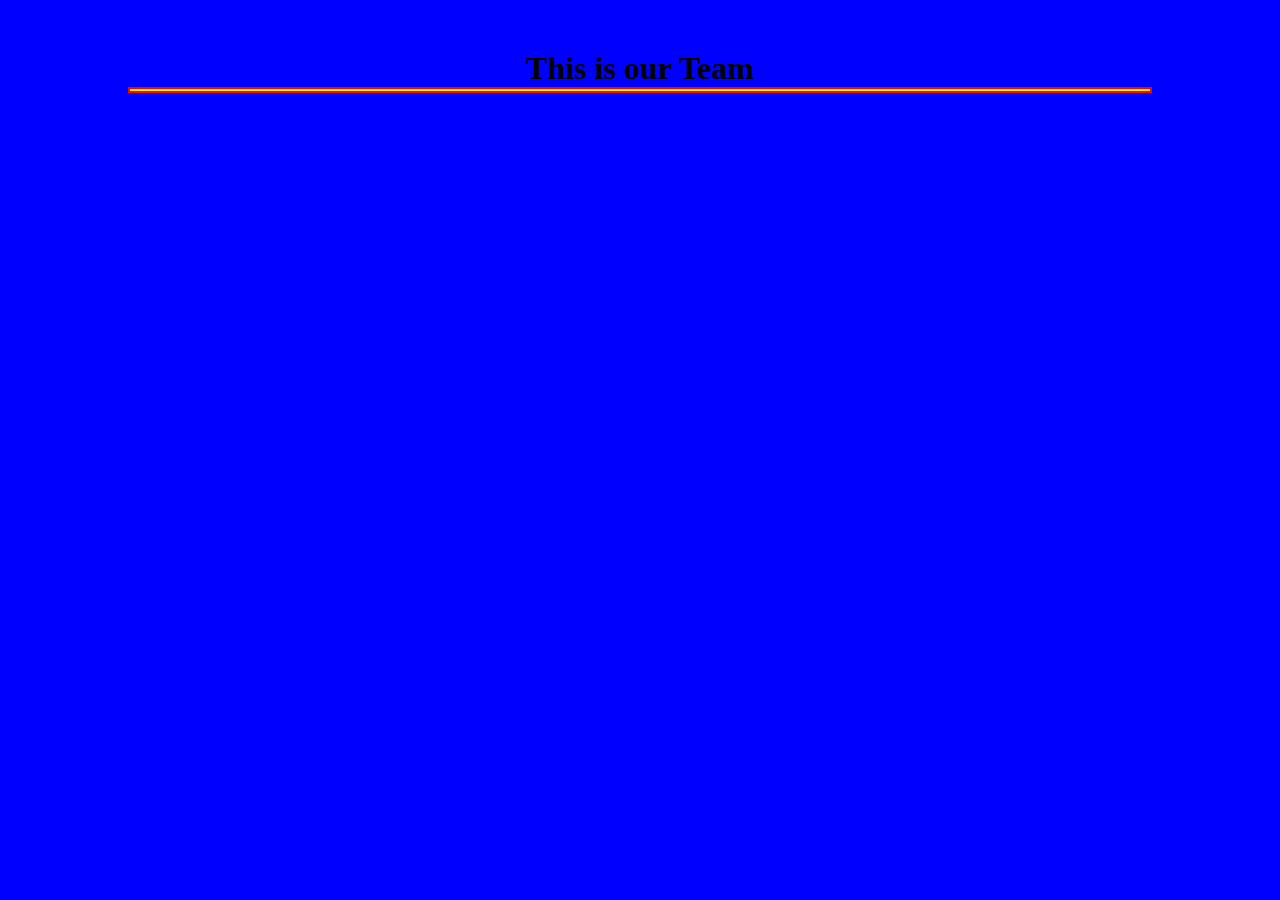
==== index.html @ 0725a00c "schaffolding exercise" ====
<!DOCTYPE html>
<html lang="en">
<head>
    <meta charset="UTF-8">
    <meta name="viewport" content="width=device-width, initial-scale=1.0">
    <title>DeveloperTeam</title>
    <link rel="stylesheet" href="css/style.css">
</head>
<body>

    <!-- main -->
    <main class="container">

        <!-- maintitle -->

        <h1>This is our Team</h1>

        <!-- row -->

            <div class="row">

                <!-- colums -->
                <div class="col">
                    
                    <!-- cards -->
                    <div class="cards">

                    </div>


                </div>





            </div>














    </main>














    
</body>
</html>
---- css/style.css ----
/* RESET */
* {
    margin: 0;
    padding: 0;
    box-sizing: border-box;
}

/* OTHER SETTINGS */

img { max-width: 100%;
      min-height: 300px;

}

body { 
    background-color: blue;
    font-family: Fredoka;
}

/* CONTAINER */

.container {

    width: 80%;
    margin: auto;
    text-align: center;
    padding-top: 50px;


}


.col {

    border: 2px solid red;
}

.cards {

    border: 1px solid yellow;
    background-color: aqua;
}
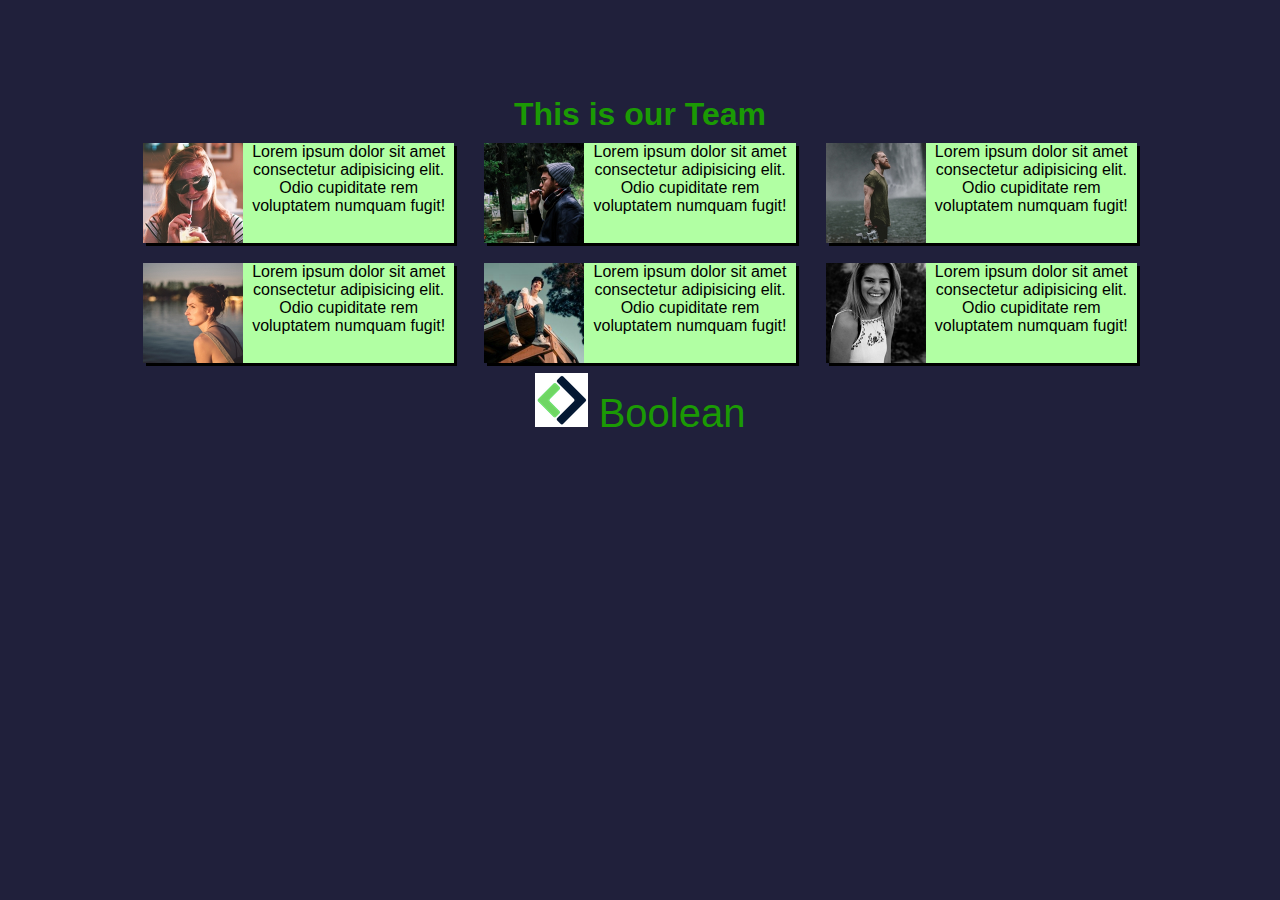
==== commit 4f01b551: "added all exercise" ====
--- a/index.html
+++ b/index.html
@@ -7,63 +7,91 @@
     <link rel="stylesheet" href="css/style.css">
 </head>
 <body>
+    
+
+    
 
     <!-- main -->
     <main class="container">
 
         <!-- maintitle -->
+        <div class="main-title">
 
-        <h1>This is our Team</h1>
+            <h1>This is our Team</h1>
+
+        </div>
+       
 
         <!-- row -->
+
+            <div class="row clearfix">
+
+                <!-- colums -->
+                <div class="col">
+
+                    <!-- cards -->
+                    <div class="cards">
+                        <img class="img-adapt" src="img/female1.png" alt="prima ragazza">
+                        <p>Lorem ipsum dolor sit amet consectetur adipisicing elit. Odio cupiditate rem voluptatem numquam fugit! </p>
+                    </div>
+                </div>
+
+                <div class="col">
+
+                    <div class="cards clearifix">
+                        <img src="img/male1.png" alt="prima ragazza">
+                        <p>Lorem ipsum dolor sit amet consectetur adipisicing elit. Odio cupiditate rem voluptatem numquam fugit! </p>
+                    </div>
+                </div>
+
+                <div class="col">
+                
+                    <div class="cards">
+                        <img src= "img/male2.png" alt="prima ragazza">
+                        <p>Lorem ipsum dolor sit amet consectetur adipisicing elit. Odio cupiditate rem voluptatem numquam fugit! </p>
+                    </div>
+                </div>
+
+            </div>
+
+            <!-- second row -->
 
             <div class="row">
 
                 <!-- colums -->
                 <div class="col">
-                    
+
                     <!-- cards -->
                     <div class="cards">
-
+                        <img class="img-adapt" src="img/female2.png" alt="prima ragazza">
+                        <p>Lorem ipsum dolor sit amet consectetur adipisicing elit. Odio cupiditate rem voluptatem numquam fugit! </p>
                     </div>
-
-
                 </div>
 
+                <div class="col">
 
+                    <div class="cards">
+                        <img src="img/male3.png" alt="prima ragazza">
+                        <p>Lorem ipsum dolor sit amet consectetur adipisicing elit. Odio cupiditate rem voluptatem numquam fugit! </p>
+                    </div>
+                </div>
 
-
+                <div class="col">
+                
+                    <div class="cards">
+                        <img src="img/female3.png" alt="prima ragazza">
+                        <p>Lorem ipsum dolor sit amet consectetur adipisicing elit. Odio cupiditate rem voluptatem numquam fugit! </p>
+                    </div>
+                </div>
 
             </div>
 
-
-
-
-
-
-
-
-
-
-
-
-
+            <footer>
+                <img src="img/logo copia.png" alt="">
+                <span>Boolean</span>
+            </footer>
 
     </main>
 
-
-
-
-
-
-
-
-
-
-
-
-
-
-    
 </body>
 </html>--- a/css/style.css
+++ b/css/style.css
@@ -1,42 +1,83 @@
 /* RESET */
 * {
+    padding: 0;
     margin: 0;
-    padding: 0;
     box-sizing: border-box;
 }
 
-/* OTHER SETTINGS */
+/* GENERAL SETTING */
 
-img { max-width: 100%;
-      min-height: 300px;
-
+img {
+    max-width: 100%;
 }
 
-body { 
-    background-color: blue;
-    font-family: Fredoka;
-}
-
-/* CONTAINER */
-
-.container {
-
-    width: 80%;
-    margin: auto;
-    text-align: center;
-    padding-top: 50px;
-
-
+body {
+    font-family: 'Fredoka', sans-serif;
+    background-color: rgb(32, 32, 59);
 }
 
 
+.container {
+    width: 80%;
+    margin: 0 auto;
+    text-align: center;
+}
+
+main {
+    padding-top: 6rem;
+}
+
+
+
+h1, h2, h3 { 
+    color: rgb(27, 154, 4);
+    
+  
+}
+
+.main-title, {
+    font-size: 1.2rem;
+    padding-bottom: 2rem;
+ 
+}
+
+
+/* COLUMNS */
+
 .col {
+    padding: 10PX 15px;
+    float: left;
+    width: calc(100% / 3);
+}
+   
 
-    border: 2px solid red;
+.col img {
+    height: 100px;
+    float: left;
+}
+
+.clearfix::after {
+    content: "";
+    clear: both;
+    display: table;
 }
 
 .cards {
+    background-color: rgb(177, 255, 163);
+    min-height: 100px;
+    float: left;
+    box-shadow: 3px 3px;
+}
 
-    border: 1px solid yellow;
-    background-color: aqua;
+
+footer {
+    padding: 4rem 0;
+    margin: auto;
+    width: auto;
+    line-height: normal;
+    vertical-align: middle;
+    font-size: 2.5rem;
+    padding-bottom: 2rem;
+    color: rgb(27, 154, 4);
+    vertical-align: middle;
 }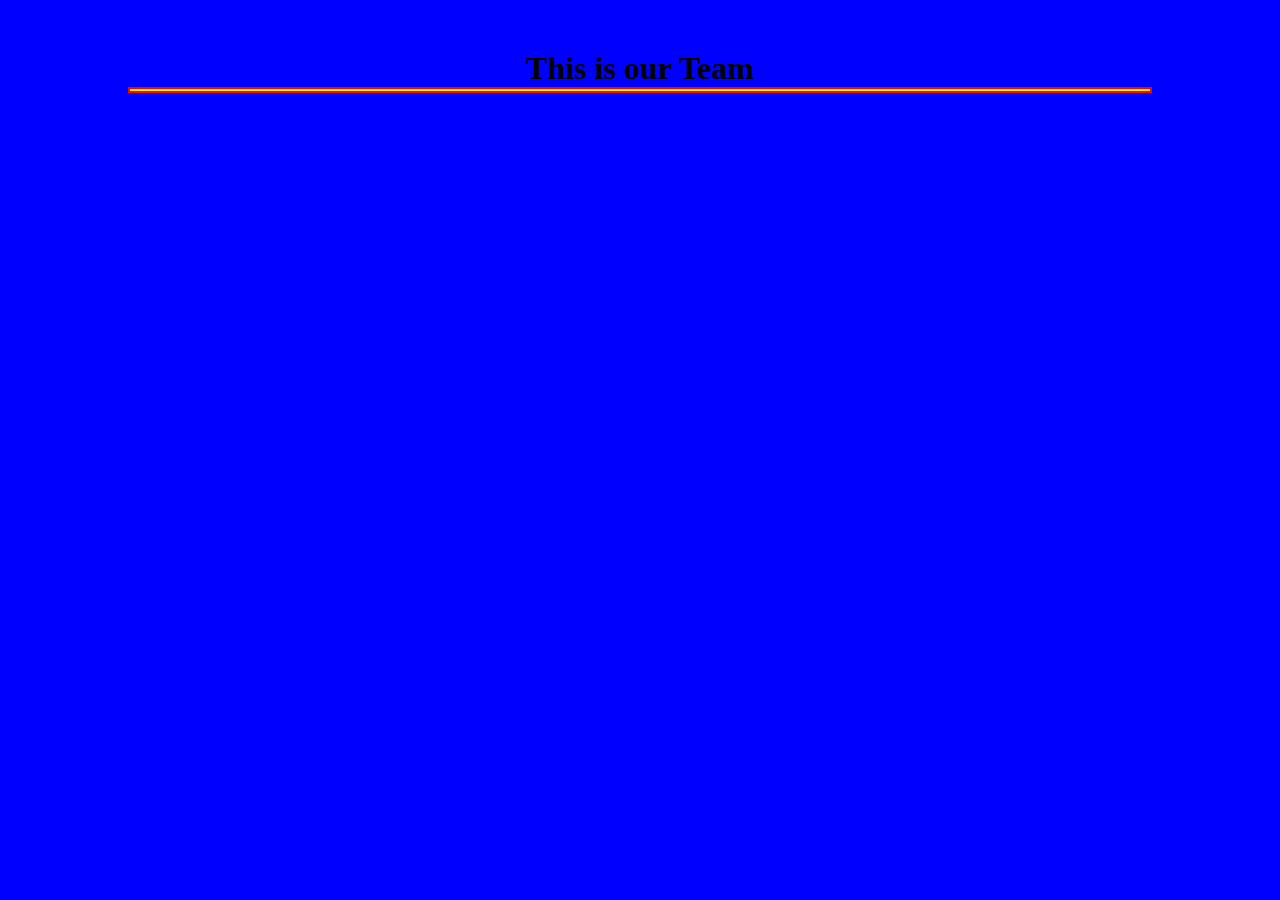
==== commit 52823d30: "Revert "added all exercise"" ====
--- a/index.html
+++ b/index.html
@@ -7,91 +7,63 @@
     <link rel="stylesheet" href="css/style.css">
 </head>
 <body>
-    
-
-    
 
     <!-- main -->
     <main class="container">
 
         <!-- maintitle -->
-        <div class="main-title">
 
-            <h1>This is our Team</h1>
-
-        </div>
-       
+        <h1>This is our Team</h1>
 
         <!-- row -->
-
-            <div class="row clearfix">
-
-                <!-- colums -->
-                <div class="col">
-
-                    <!-- cards -->
-                    <div class="cards">
-                        <img class="img-adapt" src="img/female1.png" alt="prima ragazza">
-                        <p>Lorem ipsum dolor sit amet consectetur adipisicing elit. Odio cupiditate rem voluptatem numquam fugit! </p>
-                    </div>
-                </div>
-
-                <div class="col">
-
-                    <div class="cards clearifix">
-                        <img src="img/male1.png" alt="prima ragazza">
-                        <p>Lorem ipsum dolor sit amet consectetur adipisicing elit. Odio cupiditate rem voluptatem numquam fugit! </p>
-                    </div>
-                </div>
-
-                <div class="col">
-                
-                    <div class="cards">
-                        <img src= "img/male2.png" alt="prima ragazza">
-                        <p>Lorem ipsum dolor sit amet consectetur adipisicing elit. Odio cupiditate rem voluptatem numquam fugit! </p>
-                    </div>
-                </div>
-
-            </div>
-
-            <!-- second row -->
 
             <div class="row">
 
                 <!-- colums -->
                 <div class="col">
-
+                    
                     <!-- cards -->
                     <div class="cards">
-                        <img class="img-adapt" src="img/female2.png" alt="prima ragazza">
-                        <p>Lorem ipsum dolor sit amet consectetur adipisicing elit. Odio cupiditate rem voluptatem numquam fugit! </p>
+
                     </div>
+
+
                 </div>
 
-                <div class="col">
 
-                    <div class="cards">
-                        <img src="img/male3.png" alt="prima ragazza">
-                        <p>Lorem ipsum dolor sit amet consectetur adipisicing elit. Odio cupiditate rem voluptatem numquam fugit! </p>
-                    </div>
-                </div>
 
-                <div class="col">
-                
-                    <div class="cards">
-                        <img src="img/female3.png" alt="prima ragazza">
-                        <p>Lorem ipsum dolor sit amet consectetur adipisicing elit. Odio cupiditate rem voluptatem numquam fugit! </p>
-                    </div>
-                </div>
+
 
             </div>
 
-            <footer>
-                <img src="img/logo copia.png" alt="">
-                <span>Boolean</span>
-            </footer>
+
+
+
+
+
+
+
+
+
+
+
+
 
     </main>
 
+
+
+
+
+
+
+
+
+
+
+
+
+
+    
 </body>
 </html>--- a/css/style.css
+++ b/css/style.css
@@ -1,83 +1,42 @@
 /* RESET */
 * {
+    margin: 0;
     padding: 0;
-    margin: 0;
     box-sizing: border-box;
 }
 
-/* GENERAL SETTING */
+/* OTHER SETTINGS */
 
-img {
-    max-width: 100%;
+img { max-width: 100%;
+      min-height: 300px;
+
 }
 
-body {
-    font-family: 'Fredoka', sans-serif;
-    background-color: rgb(32, 32, 59);
+body { 
+    background-color: blue;
+    font-family: Fredoka;
+}
+
+/* CONTAINER */
+
+.container {
+
+    width: 80%;
+    margin: auto;
+    text-align: center;
+    padding-top: 50px;
+
+
 }
 
 
-.container {
-    width: 80%;
-    margin: 0 auto;
-    text-align: center;
-}
+.col {
 
-main {
-    padding-top: 6rem;
-}
-
-
-
-h1, h2, h3 { 
-    color: rgb(27, 154, 4);
-    
-  
-}
-
-.main-title, {
-    font-size: 1.2rem;
-    padding-bottom: 2rem;
- 
-}
-
-
-/* COLUMNS */
-
-.col {
-    padding: 10PX 15px;
-    float: left;
-    width: calc(100% / 3);
-}
-   
-
-.col img {
-    height: 100px;
-    float: left;
-}
-
-.clearfix::after {
-    content: "";
-    clear: both;
-    display: table;
+    border: 2px solid red;
 }
 
 .cards {
-    background-color: rgb(177, 255, 163);
-    min-height: 100px;
-    float: left;
-    box-shadow: 3px 3px;
-}
 
-
-footer {
-    padding: 4rem 0;
-    margin: auto;
-    width: auto;
-    line-height: normal;
-    vertical-align: middle;
-    font-size: 2.5rem;
-    padding-bottom: 2rem;
-    color: rgb(27, 154, 4);
-    vertical-align: middle;
+    border: 1px solid yellow;
+    background-color: aqua;
 }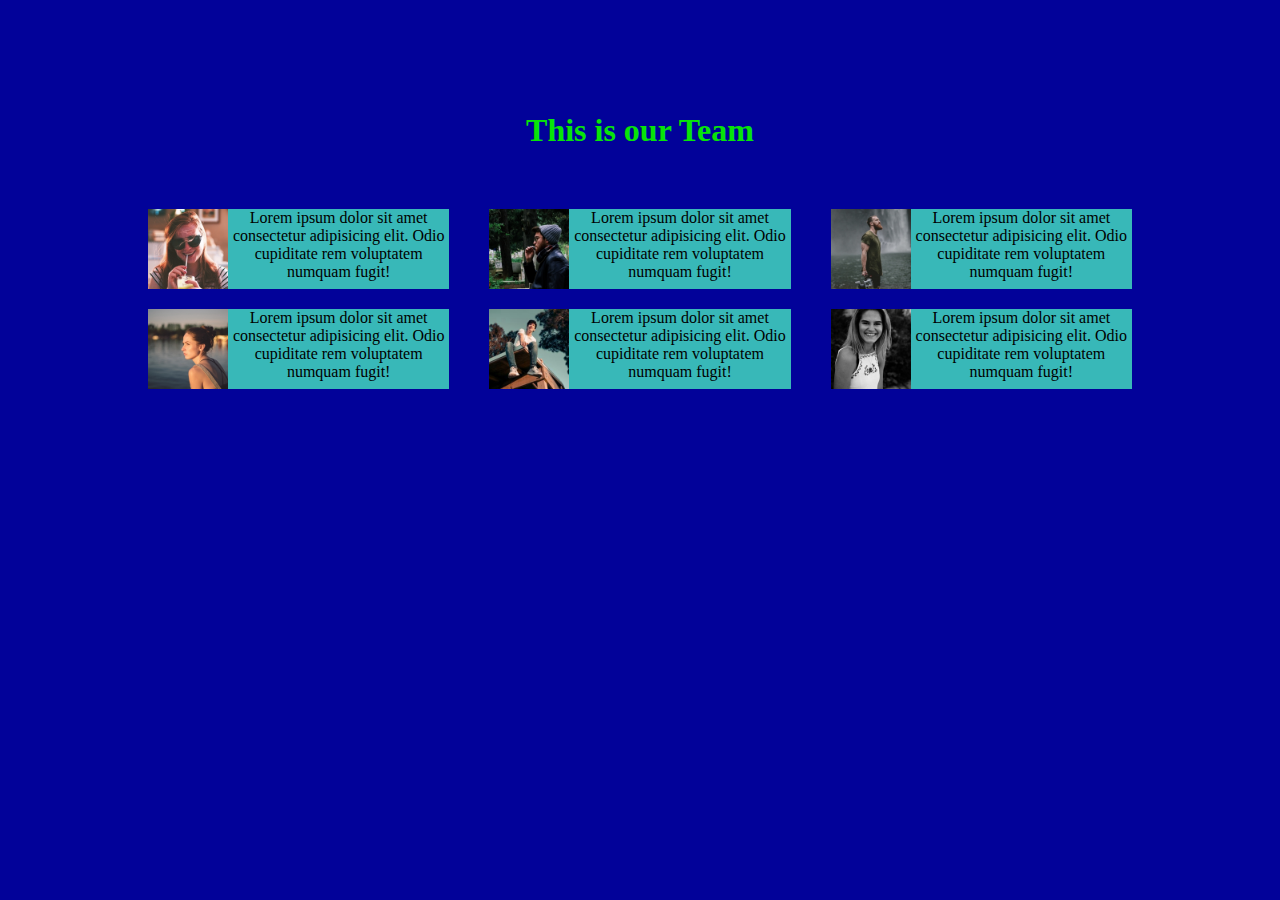
==== commit 4ae1e1cf: "hope now will be fine and visible" ====
--- a/index.html
+++ b/index.html
@@ -7,63 +7,85 @@
     <link rel="stylesheet" href="css/style.css">
 </head>
 <body>
+    
+
+    
 
     <!-- main -->
     <main class="container">
 
         <!-- maintitle -->
+        <div class="main-title">
 
-        <h1>This is our Team</h1>
+            <h1>This is our Team</h1>
+
+        </div>
+       
 
         <!-- row -->
+
+            <div class="row clearfix">
+
+                <div class="col">
+
+                    <!-- cards -->
+                    <div class="cards">
+                        <img class="img-adapt" src="img/female1.png" alt="prima ragazza">
+                        <p>Lorem ipsum dolor sit amet consectetur adipisicing elit. Odio cupiditate rem voluptatem numquam fugit! </p>
+                    </div>
+                </div>
+
+                <div class="col">
+
+                    <div class="cards clearifix">
+                        <img src="img/male1.png" alt="prima ragazza">
+                        <p>Lorem ipsum dolor sit amet consectetur adipisicing elit. Odio cupiditate rem voluptatem numquam fugit! </p>
+                    </div>
+                </div>
+
+                <div class="col">
+                
+                    <div class="cards">
+                        <img src= "img/male2.png" alt="prima ragazza">
+                        <p>Lorem ipsum dolor sit amet consectetur adipisicing elit. Odio cupiditate rem voluptatem numquam fugit! </p>
+                    </div>
+                </div>
+
+            </div>
+
+            <!-- second row -->
 
             <div class="row">
 
                 <!-- colums -->
                 <div class="col">
-                    
+
                     <!-- cards -->
                     <div class="cards">
-
+                        <img class="img-adapt" src="img/female2.png" alt="prima ragazza">
+                        <p>Lorem ipsum dolor sit amet consectetur adipisicing elit. Odio cupiditate rem voluptatem numquam fugit! </p>
                     </div>
-
-
                 </div>
 
+                <div class="col">
 
+                    <div class="cards">
+                        <img src="img/male3.png" alt="prima ragazza">
+                        <p>Lorem ipsum dolor sit amet consectetur adipisicing elit. Odio cupiditate rem voluptatem numquam fugit! </p>
+                    </div>
+                </div>
 
-
+                <div class="col">
+                
+                    <div class="cards">
+                        <img src="img/female3.png" alt="prima ragazza">
+                        <p>Lorem ipsum dolor sit amet consectetur adipisicing elit. Odio cupiditate rem voluptatem numquam fugit! </p>
+                    </div>
+                </div>
 
             </div>
 
+    </main>      
 
-
-
-
-
-
-
-
-
-
-
-
-
-    </main>
-
-
-
-
-
-
-
-
-
-
-
-
-
-
-    
 </body>
 </html>--- a/css/style.css
+++ b/css/style.css
@@ -7,36 +7,64 @@
 
 /* OTHER SETTINGS */
 
-img { max-width: 100%;
-      min-height: 300px;
+img { 
+    max-width: 100%;    
+}
 
+h1, h2, h2 {
+    color: rgb(8, 228, 8);
 }
 
 body { 
-    background-color: blue;
+    background-color: rgb(2, 2, 153);
     font-family: Fredoka;
+}
+
+main {padding-top: 7rem;}
+
+.main-title {
+    text-align: center;
+    font-weight: bold;
+    padding-bottom: 50px;
 }
 
 /* CONTAINER */
 
 .container {
+    width: 80%;
+    margin: 0 auto;
 
-    width: 80%;
-    margin: auto;
-    text-align: center;
-    padding-top: 50px;
+}
+
+/* COLUMS */
+
+.col {
+    padding: 10px 20px;
+    float: left;
+    width: calc(100% / 3);
+    
+    
+    
+}
+
+.cards img {
+    height: 80px;
+    float: left;
+ 
+  
+    
+}
+
+.clearfix::after {
+    content: "";
+    display: table;
+    clear: both;
+}
+
+.cards
+{ background-color: rgb(56, 184, 184);
+  min-height: 80px;
+  text-align: center;
 
 
 }
-
-
-.col {
-
-    border: 2px solid red;
-}
-
-.cards {
-
-    border: 1px solid yellow;
-    background-color: aqua;
-}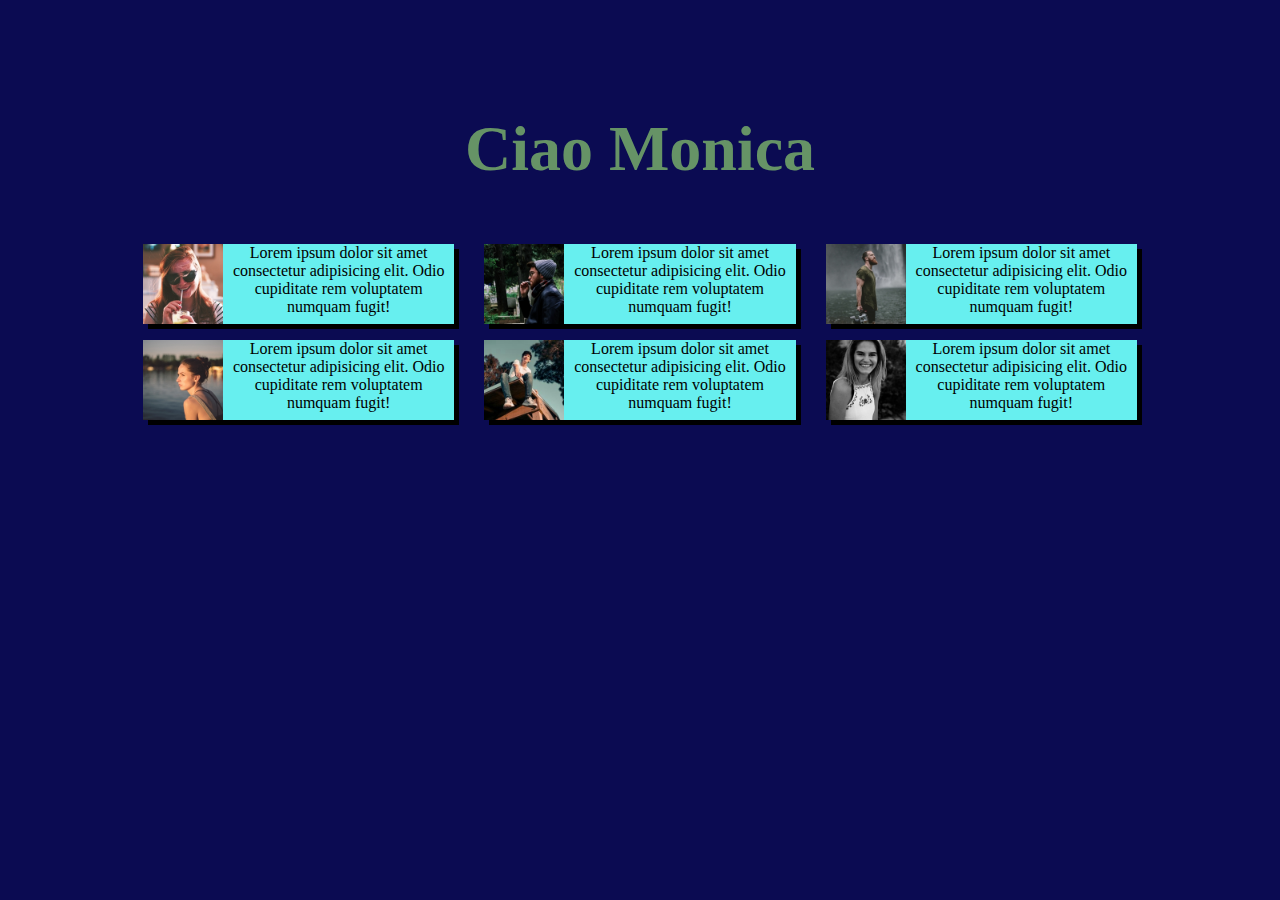
==== commit d0bdf0f2: "add: some attributes css" ====
--- a/index.html
+++ b/index.html
@@ -17,7 +17,7 @@
         <!-- maintitle -->
         <div class="main-title">
 
-            <h1>This is our Team</h1>
+            <h1>Ciao Monica</h1>
 
         </div>
        
--- a/css/style.css
+++ b/css/style.css
@@ -11,12 +11,12 @@
     max-width: 100%;    
 }
 
-h1, h2, h2 {
-    color: rgb(8, 228, 8);
+h1, h2, h3 {
+    color: rgb(102, 147, 102);
 }
 
 body { 
-    background-color: rgb(2, 2, 153);
+    background-color: rgb(11, 11, 82);
     font-family: Fredoka;
 }
 
@@ -24,7 +24,7 @@
 
 .main-title {
     text-align: center;
-    font-weight: bold;
+    font-size: 2rem;
     padding-bottom: 50px;
 }
 
@@ -42,6 +42,8 @@
     padding: 10px 20px;
     float: left;
     width: calc(100% / 3);
+    padding: 8px 15px;
+    
     
     
     
@@ -62,9 +64,9 @@
 }
 
 .cards
-{ background-color: rgb(56, 184, 184);
+{ background-color: rgb(103, 239, 239);
   min-height: 80px;
   text-align: center;
-
+  box-shadow: 5px 5px;
 
 }
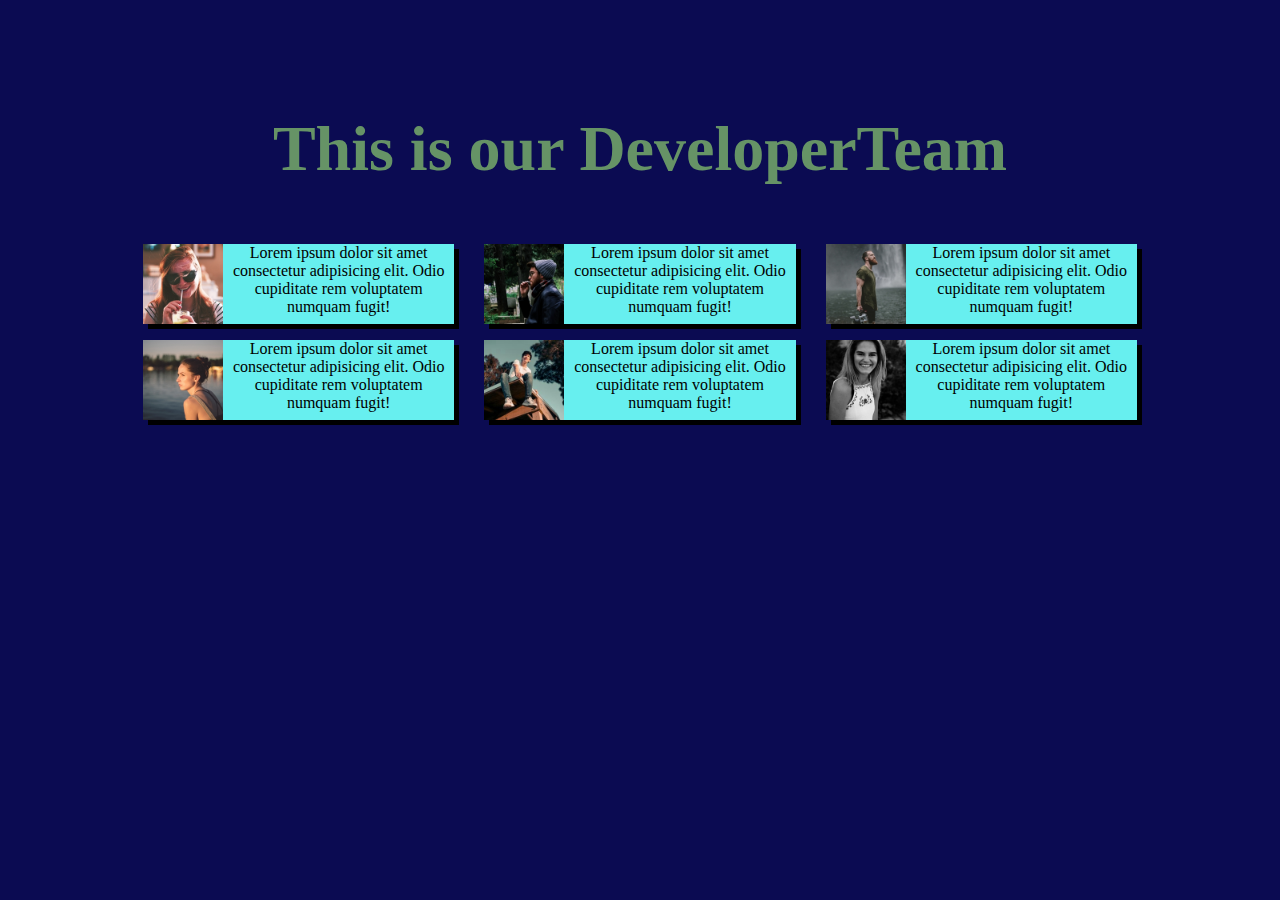
==== commit cee7d4f7: "Last Changement html css, end of exercise" ====
--- a/index.html
+++ b/index.html
@@ -17,7 +17,7 @@
         <!-- maintitle -->
         <div class="main-title">
 
-            <h1>Ciao Monica</h1>
+            <h1>This is our DeveloperTeam</h1>
 
         </div>
        
@@ -37,7 +37,7 @@
 
                 <div class="col">
 
-                    <div class="cards clearifix">
+                    <div class="cards">
                         <img src="img/male1.png" alt="prima ragazza">
                         <p>Lorem ipsum dolor sit amet consectetur adipisicing elit. Odio cupiditate rem voluptatem numquam fugit! </p>
                     </div>
--- a/css/style.css
+++ b/css/style.css
@@ -22,6 +22,7 @@
 
 main {padding-top: 7rem;}
 
+/* TITLE */
 .main-title {
     text-align: center;
     font-size: 2rem;
@@ -33,7 +34,6 @@
 .container {
     width: 80%;
     margin: 0 auto;
-
 }
 
 /* COLUMS */
@@ -43,18 +43,11 @@
     float: left;
     width: calc(100% / 3);
     padding: 8px 15px;
-    
-    
-    
-    
 }
 
 .cards img {
     height: 80px;
     float: left;
- 
-  
-    
 }
 
 .clearfix::after {
@@ -68,5 +61,4 @@
   min-height: 80px;
   text-align: center;
   box-shadow: 5px 5px;
-
 }
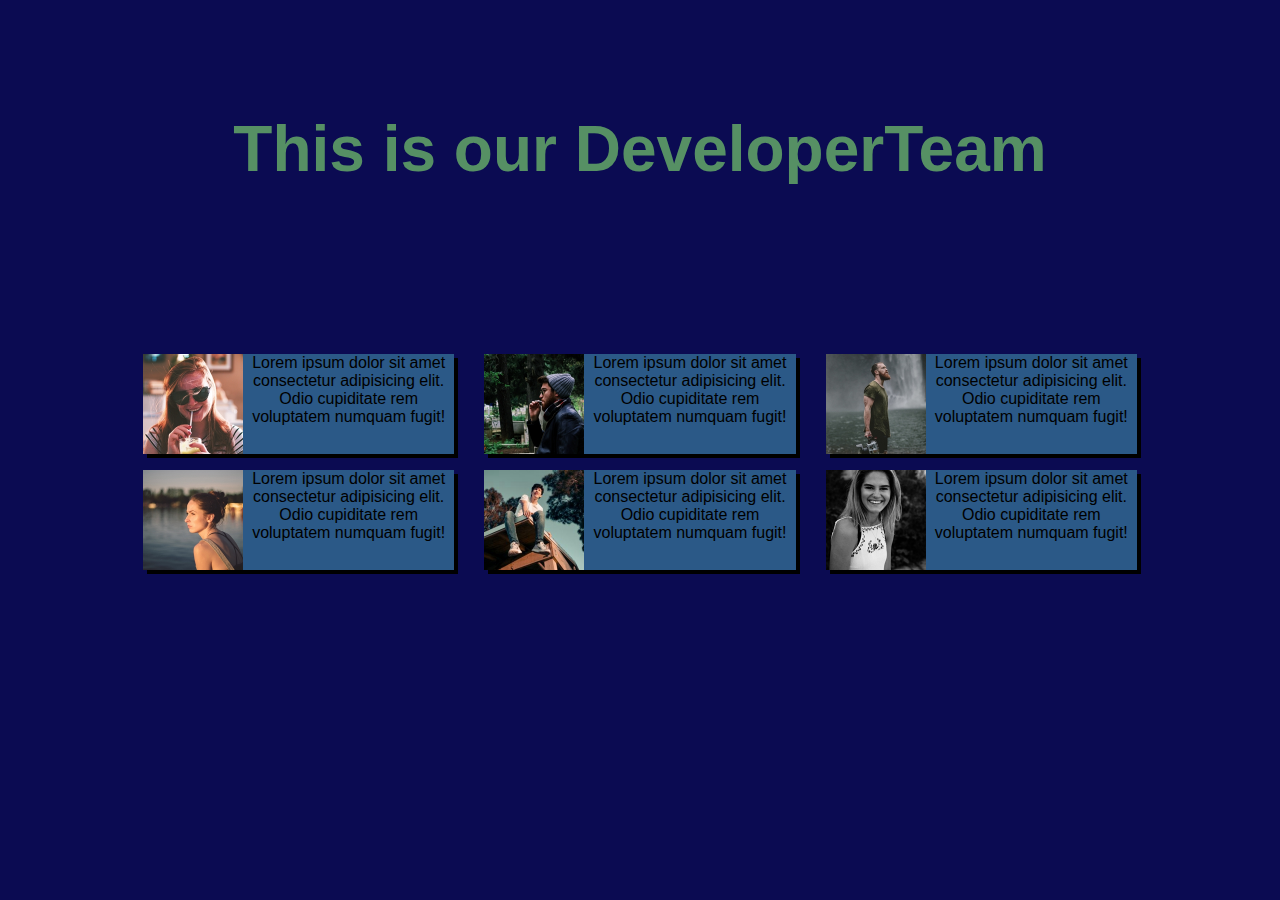
==== commit 84c5890b: "correction with olga" ====
--- a/index.html
+++ b/index.html
@@ -29,7 +29,7 @@
                 <div class="col">
 
                     <!-- cards -->
-                    <div class="cards">
+                    <div class="cards clearfix">
                         <img class="img-adapt" src="img/female1.png" alt="prima ragazza">
                         <p>Lorem ipsum dolor sit amet consectetur adipisicing elit. Odio cupiditate rem voluptatem numquam fugit! </p>
                     </div>
@@ -37,7 +37,7 @@
 
                 <div class="col">
 
-                    <div class="cards">
+                    <div class="cards clearfix">
                         <img src="img/male1.png" alt="prima ragazza">
                         <p>Lorem ipsum dolor sit amet consectetur adipisicing elit. Odio cupiditate rem voluptatem numquam fugit! </p>
                     </div>
@@ -45,7 +45,7 @@
 
                 <div class="col">
                 
-                    <div class="cards">
+                    <div class="cards clearfix">
                         <img src= "img/male2.png" alt="prima ragazza">
                         <p>Lorem ipsum dolor sit amet consectetur adipisicing elit. Odio cupiditate rem voluptatem numquam fugit! </p>
                     </div>
@@ -61,7 +61,7 @@
                 <div class="col">
 
                     <!-- cards -->
-                    <div class="cards">
+                    <div class="cards clearfix">
                         <img class="img-adapt" src="img/female2.png" alt="prima ragazza">
                         <p>Lorem ipsum dolor sit amet consectetur adipisicing elit. Odio cupiditate rem voluptatem numquam fugit! </p>
                     </div>
@@ -69,7 +69,7 @@
 
                 <div class="col">
 
-                    <div class="cards">
+                    <div class="cards clearfix">
                         <img src="img/male3.png" alt="prima ragazza">
                         <p>Lorem ipsum dolor sit amet consectetur adipisicing elit. Odio cupiditate rem voluptatem numquam fugit! </p>
                     </div>
@@ -77,7 +77,7 @@
 
                 <div class="col">
                 
-                    <div class="cards">
+                    <div class="cards clearfix">
                         <img src="img/female3.png" alt="prima ragazza">
                         <p>Lorem ipsum dolor sit amet consectetur adipisicing elit. Odio cupiditate rem voluptatem numquam fugit! </p>
                     </div>
--- a/css/style.css
+++ b/css/style.css
@@ -3,6 +3,7 @@
     margin: 0;
     padding: 0;
     box-sizing: border-box;
+   
 }
 
 /* OTHER SETTINGS */
@@ -12,12 +13,12 @@
 }
 
 h1, h2, h3 {
-    color: rgb(102, 147, 102);
+    color: rgba(106, 179, 106, 0.796);
 }
 
 body { 
     background-color: rgb(11, 11, 82);
-    font-family: Fredoka;
+   font-family: Verdana, Geneva, Tahoma, sans-serif;
 }
 
 main {padding-top: 7rem;}
@@ -26,7 +27,7 @@
 .main-title {
     text-align: center;
     font-size: 2rem;
-    padding-bottom: 50px;
+    margin-bottom: 5em;
 }
 
 /* CONTAINER */
@@ -34,19 +35,23 @@
 .container {
     width: 80%;
     margin: 0 auto;
+    min-height: 600px;
 }
 
 /* COLUMS */
 
 .col {
-    padding: 10px 20px;
     float: left;
     width: calc(100% / 3);
     padding: 8px 15px;
+    
 }
 
+/* CARDS */
+
+
 .cards img {
-    height: 80px;
+    width: 100px;
     float: left;
 }
 
@@ -57,8 +62,7 @@
 }
 
 .cards
-{ background-color: rgb(103, 239, 239);
-  min-height: 80px;
+{ background-color: rgba(103, 239, 239, 0.345);
+  box-shadow: 4px 4px;
   text-align: center;
-  box-shadow: 5px 5px;
-}
+}